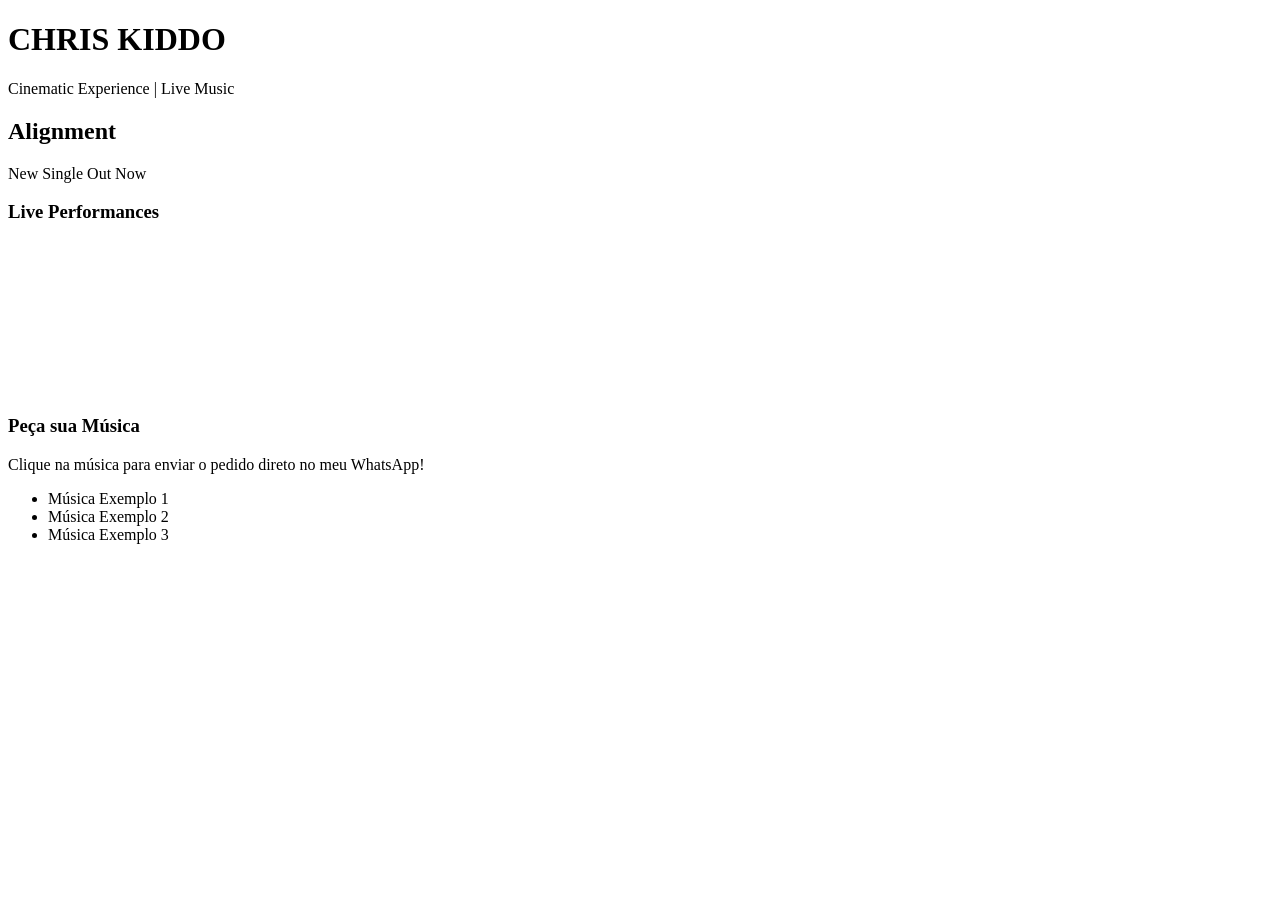
==== index.html @ dc778e23 "index.html A estrutura (o esqueleto)." ====
<!DOCTYPE html>
<html lang="pt-br">
<head>
    <meta charset="UTF-8">
    <meta name="viewport" content="width=device-width, initial-scale=1.0">
    <title>Chris Kiddo | Ale Chris</title>
    <link rel="stylesheet" href="style.css">
</head>
<body>

    <header>
        <h1 class="logo">CHRIS KIDDO</h1>
        <p class="subtitle">Cinematic Experience | Live Music</p>
    </header>

    <section class="banner">
        <div class="banner-content">
            <h2>Alignment</h2>
            <p>New Single Out Now</p>
        </div>
    </section>

    <section class="videos">
        <h3>Live Performances</h3>
        <div class="video-grid">
            <iframe src="https://www.youtube.com/embed/SEU_VIDEO_ID" frameborder="0" allowfullscreen></iframe>
        </div>
    </section>

    <section class="setlist">
        <h3>Peça sua Música</h3>
        <p>Clique na música para enviar o pedido direto no meu WhatsApp!</p>
        <ul id="music-list">
            <li onclick="pedirMusica('Música Exemplo 1')">Música Exemplo 1</li>
            <li onclick="pedirMusica('Música Exemplo 2')">Música Exemplo 2</li>
            <li onclick="pedirMusica('Música Exemplo 3')">Música Exemplo 3</li>
        </ul>
    </section>

    <script src="script.js"></script>
</body>
</html>
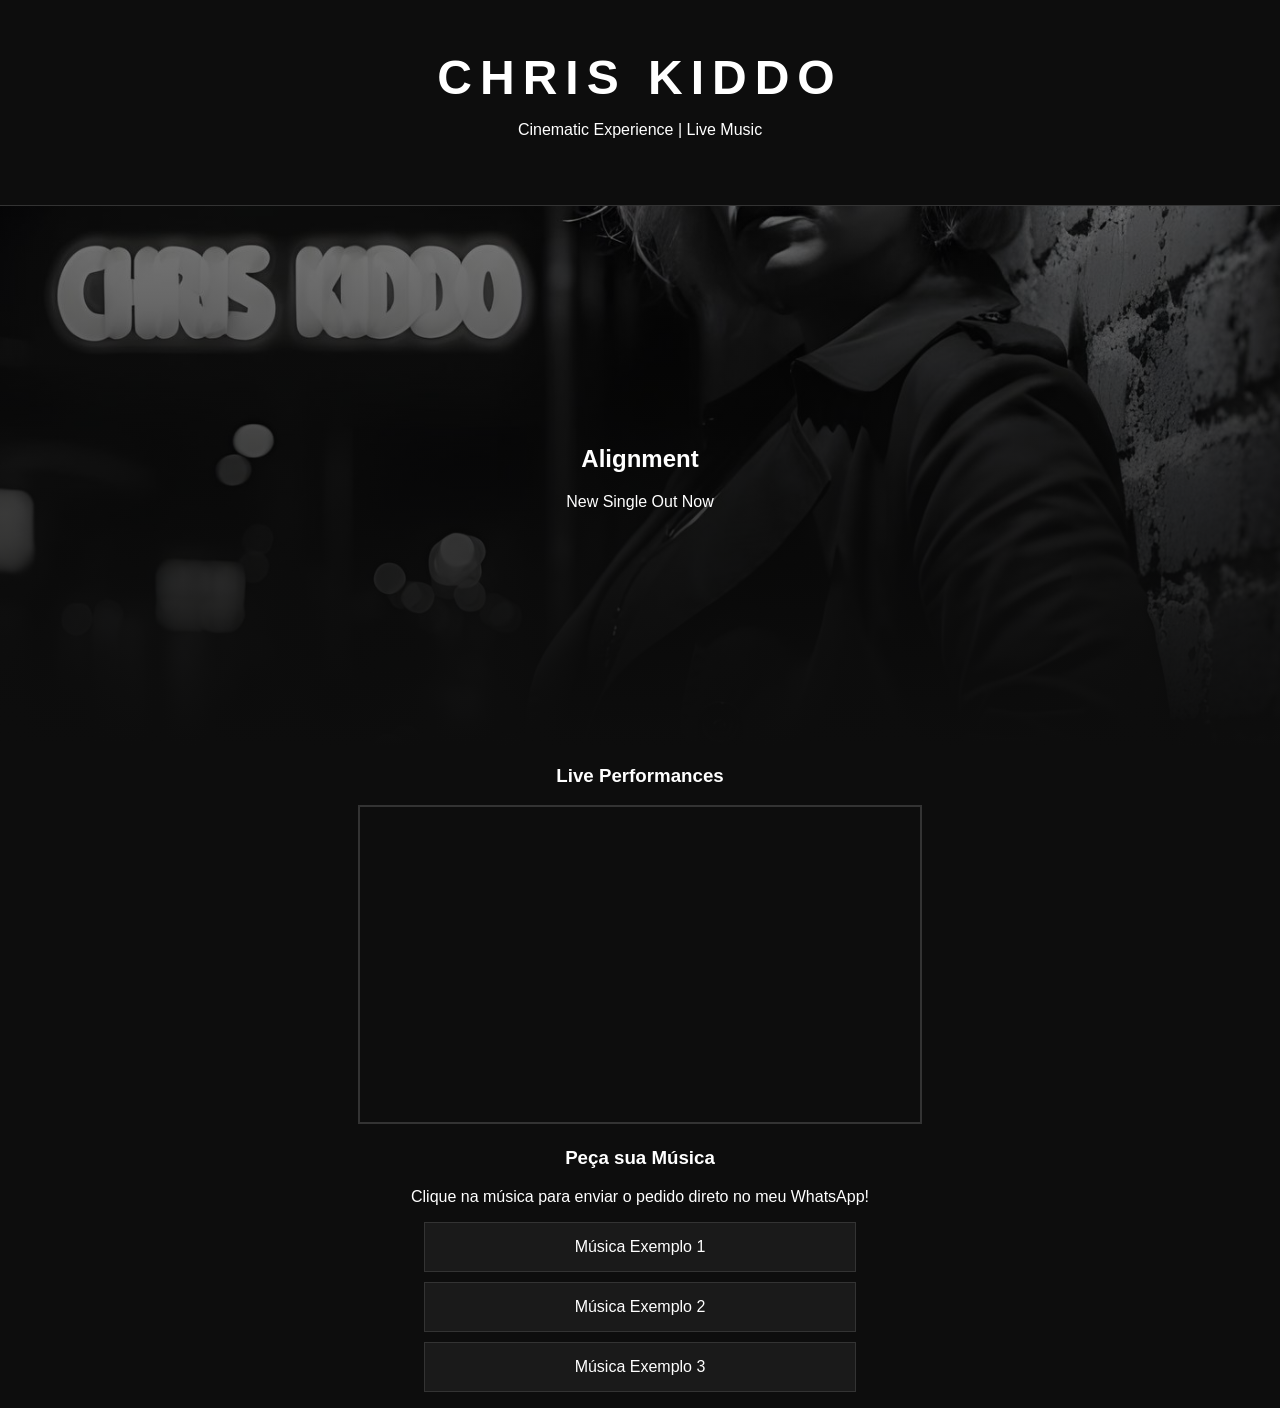
==== commit 1a8c6976: "index.html" ====
--- a/index.html
+++ b/index.html
@@ -23,7 +23,7 @@
     <section class="videos">
         <h3>Live Performances</h3>
         <div class="video-grid">
-            <iframe src="https://www.youtube.com/embed/SEU_VIDEO_ID" frameborder="0" allowfullscreen></iframe>
+            <iframe src="https://www.youtube.com/watch?v=7M-Xh-UnajE" frameborder="0" allowfullscreen></iframe>
         </div>
     </section>
 
--- a/style.css
+++ b/style.css
@@ -0,0 +1,57 @@
+body {
+    background-color: #0d0d0d; /* Preto profundo */
+    color: #ffffff;
+    font-family: 'Segoe UI', Roboto, sans-serif;
+    margin: 0;
+    text-align: center;
+}
+
+header {
+    padding: 50px 20px;
+    border-bottom: 1px solid #333;
+}
+
+.logo {
+    letter-spacing: 8px;
+    font-size: 3rem;
+    margin: 0;
+}
+
+.banner {
+    height: 60vh;
+    background: linear-gradient(rgba(0,0,0,0.5), #0d0d0d), url('sua-foto-alignment.jpg');
+    background-size: cover;
+    background-position: center;
+    display: flex;
+    align-items: center;
+    justify-content: center;
+}
+
+.video-grid iframe {
+    width: 90%;
+    max-width: 560px;
+    height: 315px;
+    border: 2px solid #333;
+}
+
+.setlist ul {
+    list-style: none;
+    padding: 0;
+}
+
+.setlist li {
+    background: #1a1a1a;
+    margin: 10px auto;
+    padding: 15px;
+    width: 80%;
+    max-width: 400px;
+    cursor: pointer;
+    transition: 0.3s;
+    border: 1px solid #333;
+}
+
+.setlist li:hover {
+    background: #ffffff;
+    color: #000000;
+    transform: scale(1.05);
+}
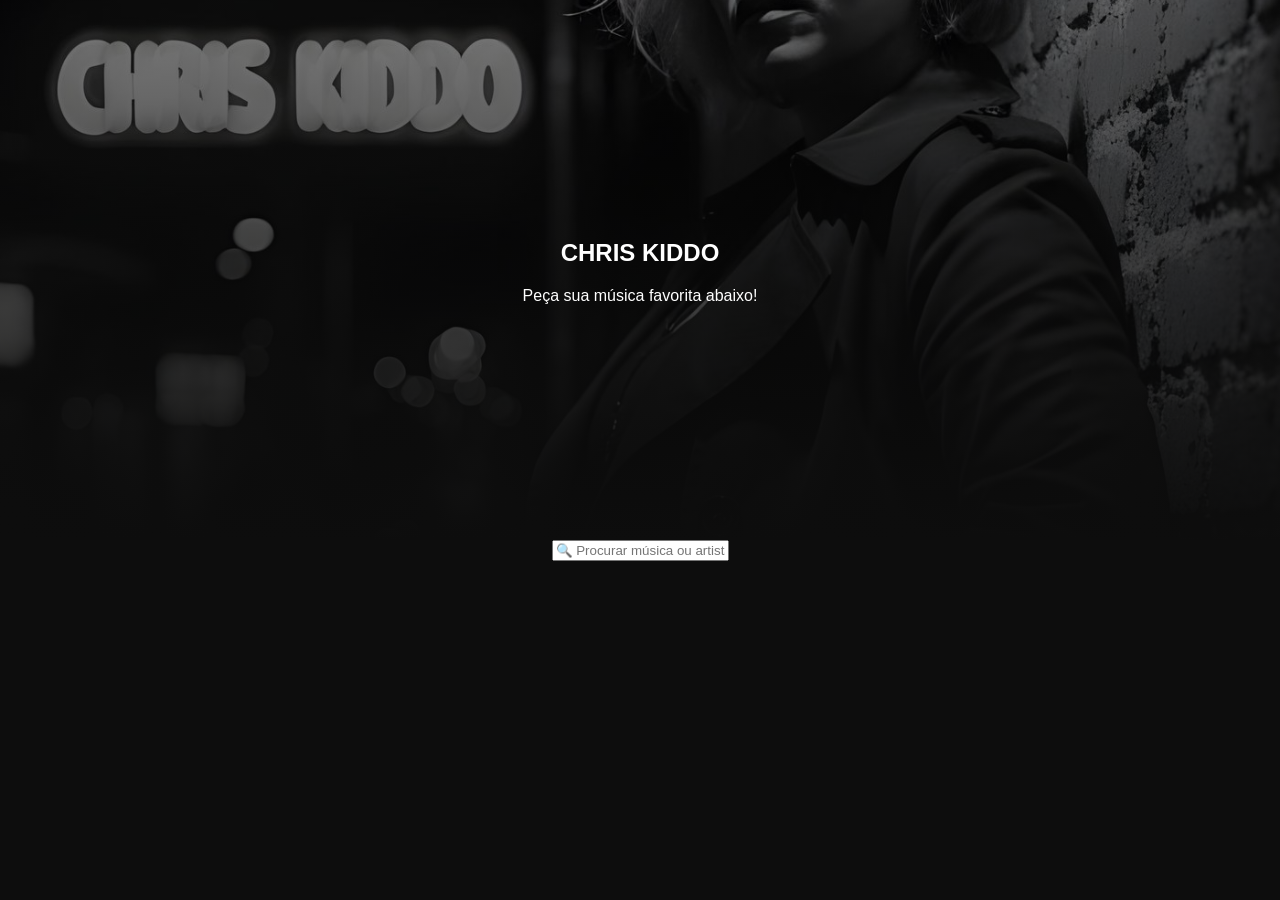
==== commit 49e1ba8f: "index.html" ====
--- a/index.html
+++ b/index.html
@@ -3,38 +3,23 @@
 <head>
     <meta charset="UTF-8">
     <meta name="viewport" content="width=device-width, initial-scale=1.0">
-    <title>Chris Kiddo | Ale Chris</title>
+    <title>Chris Kiddo | Setlist Interativo</title>
     <link rel="stylesheet" href="style.css">
 </head>
 <body>
 
-    <header>
-        <h1 class="logo">CHRIS KIDDO</h1>
-        <p class="subtitle">Cinematic Experience | Live Music</p>
-    </header>
-
     <section class="banner">
         <div class="banner-content">
-            <h2>Alignment</h2>
-            <p>New Single Out Now</p>
+            <h1>CHRIS KIDDO</h1>
+            <p>Peça sua música favorita abaixo!</p>
         </div>
     </section>
 
-    <section class="videos">
-        <h3>Live Performances</h3>
-        <div class="video-grid">
-            <iframe src="https://www.youtube.com/watch?v=7M-Xh-UnajE" frameborder="0" allowfullscreen></iframe>
-        </div>
-    </section>
-
-    <section class="setlist">
-        <h3>Peça sua Música</h3>
-        <p>Clique na música para enviar o pedido direto no meu WhatsApp!</p>
+    <section class="setlist-container">
+        <input type="text" id="busca" placeholder="🔍 Procurar música ou artista..." onkeyup="filtrarMusicas()">
+        
         <ul id="music-list">
-            <li onclick="pedirMusica('Música Exemplo 1')">Música Exemplo 1</li>
-            <li onclick="pedirMusica('Música Exemplo 2')">Música Exemplo 2</li>
-            <li onclick="pedirMusica('Música Exemplo 3')">Música Exemplo 3</li>
-        </ul>
+            </ul>
     </section>
 
     <script src="script.js"></script>
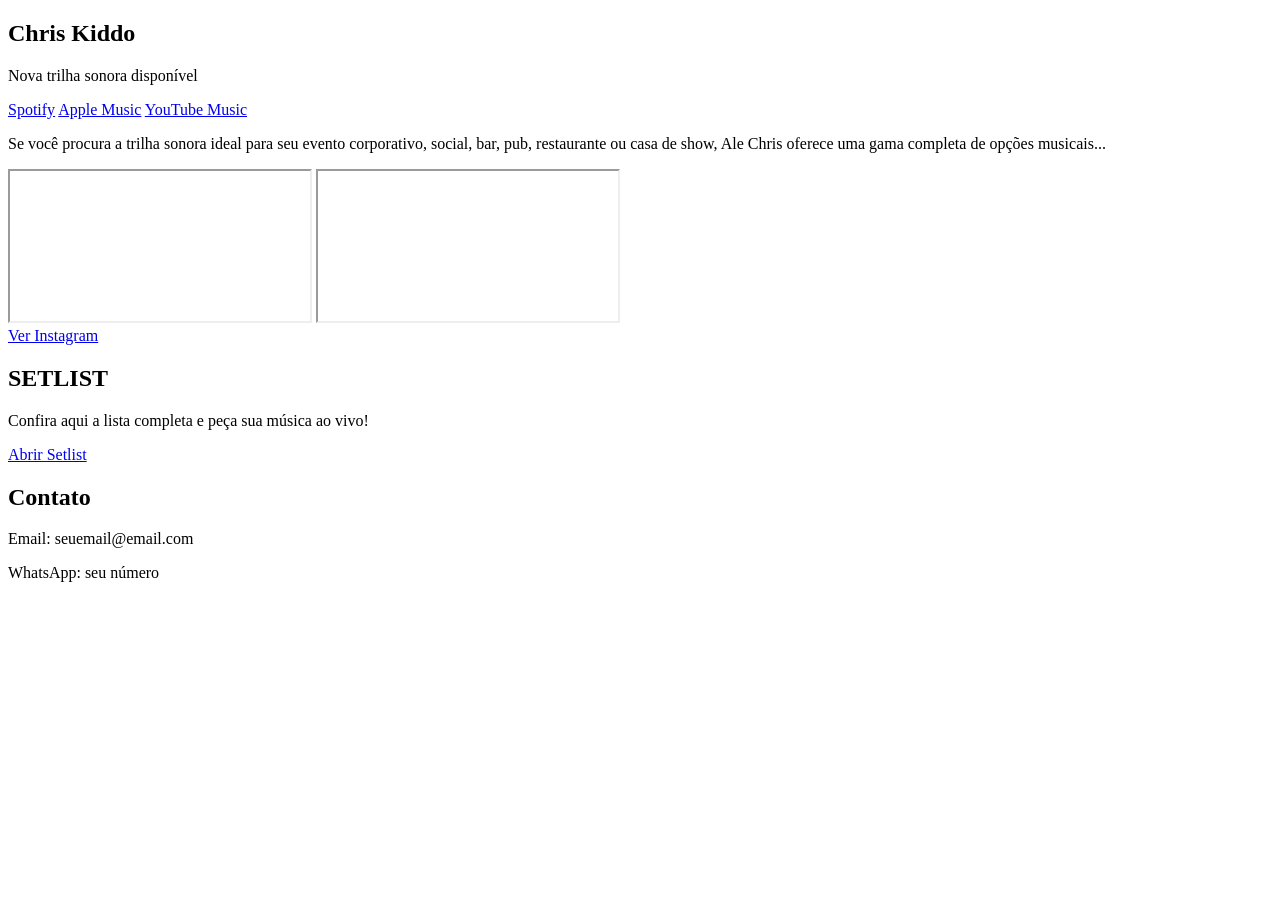
==== commit 5e76d5d4: "index.html" ====
--- a/index.html
+++ b/index.html
@@ -1,27 +1,64 @@
 <!DOCTYPE html>
-<html lang="pt-br">
+<html lang="pt-BR">
 <head>
-    <meta charset="UTF-8">
-    <meta name="viewport" content="width=device-width, initial-scale=1.0">
-    <title>Chris Kiddo | Setlist Interativo</title>
-    <link rel="stylesheet" href="style.css">
+  <meta charset="UTF-8">
+  <title>Chris Kiddo</title>
+  <link rel="stylesheet" href="style.css">
 </head>
+
 <body>
 
-    <section class="banner">
-        <div class="banner-content">
-            <h1>CHRIS KIDDO</h1>
-            <p>Peça sua música favorita abaixo!</p>
-        </div>
-    </section>
+  <!-- FUNDO -->
+  <div class="background"></div>
 
-    <section class="setlist-container">
-        <input type="text" id="busca" placeholder="🔍 Procurar música ou artista..." onkeyup="filtrarMusicas()">
-        
-        <ul id="music-list">
-            </ul>
-    </section>
+  <!-- HERO -->
+  <section class="hero">
+    <h1>Chris Kiddo</h1>
+    <p>Nova trilha sonora disponível</p>
 
-    <script src="script.js"></script>
+    <div class="music-links">
+      <a href="#" target="_blank">Spotify</a>
+      <a href="#" target="_blank">Apple Music</a>
+      <a href="#" target="_blank">YouTube Music</a>
+    </div>
+  </section>
+
+  <!-- TEXTO -->
+  <section class="about">
+    <p>
+      Se você procura a trilha sonora ideal para seu evento corporativo, social, bar, pub, restaurante ou casa de show, Ale Chris oferece uma gama completa de opções musicais...
+    </p>
+  </section>
+
+  <!-- VIDEOS -->
+  <section class="videos">
+    <iframe src="https://www.youtube.com/embed/7M-Xh-UnajE"></iframe>
+    <iframe src="https://www.youtube.com/embed/-Kwt4VZC1aE"></iframe>
+  </section>
+
+  <!-- INSTAGRAM -->
+  <section class="instagram">
+    <a href="https://www.instagram.com/chriskiddomusic" target="_blank">
+      Ver Instagram
+    </a>
+  </section>
+
+  <!-- SETLIST -->
+  <section class="setlist">
+    <h2>SETLIST</h2>
+    <p>
+      Confira aqui a lista completa e peça sua música ao vivo!
+    </p>
+
+    <a href="setlist.html" class="btn">Abrir Setlist</a>
+  </section>
+
+  <!-- CONTATO -->
+  <section class="contact">
+    <h2>Contato</h2>
+    <p>Email: seuemail@email.com</p>
+    <p>WhatsApp: seu número</p>
+  </section>
+
 </body>
 </html>
--- a/style.css
+++ b/style.css
@@ -1,57 +1,194 @@
-body {
-    background-color: #0d0d0d; /* Preto profundo */
-    color: #ffffff;
-    font-family: 'Segoe UI', Roboto, sans-serif;
-    margin: 0;
-    text-align: center;
+const minhasMusicas = [
+    "3 Doors Down - Here Without you", "4 Non Blondies - SpaceMan", "4 Non Blondies - What's Up",
+    "10.000 Maniacs - Because The Night", "10.000 Maniacs - More Than This",
+    "A Day To Remember - If It Means a Lot To You", "A Great Big World - Say Something",
+    "A-Ha - Craying In The Rain", "A-Ha - Take On Me", "ABBA - Dancing Queen",
+    "AC/DC - Highway To Hell", "Adam Lambert - Ghost Town", "Adele - If It Hadn't Been For Love",
+    "Adele - Rolling In The Deep", "Adele - Set Fire To The Rain", "Adele - Someone Like You",
+    "Adele - Send My Love", "Aerosmith - Cryin'", "Aerosmith - Full Circle", "Aerosmith - Pink",
+    "Al Green - Let's Stay Together", "Alanis Morissette - Crazy", "Alanis Morissette - Everything",
+    "Alanis Morissette - Hand In My Pocket", "Alanis Morissette - Hands Clean",
+    "Alanis Morissette - Head Over Feet", "Alanis Morissette - Ironic",
+    "Alanis Morissette - No Pressure Over Cappuccino", "Alanis Morissette - Thank You",
+    "Alanis Morissette - That I Would Be Good", "Alanis Morissette - Through You",
+    "Alanis Morissette - Uninvited", "Alanis Morissette - You Learn", "Alanis Morissette - You Oughta Know",
+    "Alicia Keys - Fallin", "Alicia Keys - No One", "Alok - Hear Me Now", "Amy MacDonald - This Is The Life",
+    "Amy winehouse - Back to black", "Amy Winehouse - Cherry", "Amy Winehouse - Rehab",
+    "Amy Winehouse - Valerie", "Amy Winehouse - You Know I'm No Good", 
+    "Amy Winehouse - Will You Still Love Me Tomorrow", "Anna Nalick - Breathe (2Am)",
+    "Aretha Franklin - Respect!", "Audioslave - Doesn't Remind me", "Audioslave - Like A Stone",
+    "Avicii - The Night", "Avril Lavigne - I With You", "Avril Lavigne - My Happy Ending",
+    "Avril Lavigne - Nobody's Fool", "Avril Lavigne - Nobody's Home", "Avril Lavigne - Things I'll Never Say",
+    "Bangles - Eternal Flame", "Bastille - Pompeii", "Beatles - Help!", "Beatles - All my Loving",
+    "Beatles - Eleanor Rigby", "Beatles - Hard Days Night", "Beatles - Hey Jude",
+    "Beatles - I’ve Just Seen A Face", "Beatles - In My Life", "Beatles - Let It be",
+    "Beatles - Love Me Do", "Beatles - Oh Darling!", "Beatles - Stand By Me",
+    "Beatles - Yellow Submarine", "Beatles - You've got to hide your love away",
+    "Beatles - Across The Universe", "Beatles - All You Need Is Love", "Beatles - While My Guitar Gently Weeps",
+    "Beatles - With A Little Help From My Friends", "Beatles - Yesterday", "Beirut - Scenic World",
+    "Beirute - Elephant Gun", "Beyoncé - Halo", "Bill Medley and Jennifer Warnes - The Time Of My Life",
+    "Blink 182 - I Miss You", "Blink 182 - All The Small Things", "Blondie - Maria",
+    "Blondie - The Tide Is High", "Blondie - One Way Or Another", "Blue Swede - Hooked On A Feeling",
+    "Bob Dylan - Knockin' on heavens door", "Bob Dylan - Blowin' in the wind", "Bob Marley - One Love",
+    "Bob Marley - Redemption Song", "Bob Marley - Three Little Birds",
+    "Bob Sinclair/Ian Van Dahl/Gigi D'Agostino - Love Genaration/Movin'on/I'll Fly with you",
+    "Bobby McFerrin - Don't Worry, Be Happy", "Bon Jovi - I'll Be There 4u", "Bon Jovi - It's My Life",
+    "Bon Jovi - Janie, Don't You Take Your Love To Town", "Bon Jovi - Misunderstood",
+    "Britney Spears - Toxic", "Bruno Mars - Just The Way You Are", "Bruno Mars - Marry You",
+    "Bruno Mars - Talking To The Moon", "Bryan Adams - Everything I do",
+    "Bryan Adams - I Will Be Right Here Waiting", "Carli Simon - Coming Around Again",
+    "Celine Dion - Because You Loved Me", "Cher - Believe", "Christina Aguilera - Beautiful",
+    "Cindy Lauper - I Drove All Night", "Cindy Lauper - Time After time", "Cindy Lauper - True Colors",
+    "Coldplay - Clocks", "Coldplay - Fix You", "Coldplay - Hardest part", "Coldplay - In my place",
+    "Coldplay - Speed of sound", "Coldplay - The Scientist", "Coldplay - Viva La Vida",
+    "Coldplay - Yellow", "Coldplay - Magic", "Counting Crows - Accidentally In Love",
+    "Creed - Don't Stop Dancing", "Creed - My Sacrifice", "Creed - One Last Breath", "Creed - Higher",
+    "Creedence Clearwater Revival - Have You Ever Seen The Rain", "Croncret Blond - Joey",
+    "Daft Punk- Get Luck", "David Guetta - Titanium", "Deborah Blando - Innocence",
+    "Depeche mode - Enjoy The Silence", "Des' ree - Life", "Des' ree - You Gotta Be",
+    "Dido - Here With Me", "Dido - Hunter", "Dido - Life For Rent", "Dido - White Flag", "Dido - Thank You",
+    "Divinyls - I Touch Myself", "Dua Lipa - Break My Heart", "Dua Lipa - Levitating", "Dua Lipa - New Rules",
+    "Eagle Eyed Cherry - Falling In Love Again", "Eagle eyed cherry - Save Tonight",
+    "Eagles - Hotel California", "Ed Sheeran - Sing", "Ed Sheeran - Give Me Love", "Ed Sheeran - Perfect!",
+    "Ed Sheeran - Photograph", "Eddie Vedder - Rise", "Eddie Vedder - Society", "Eisley - Telescope Eyes",
+    "Elvis Costello - She", "Elvis Presley - Suspicious Minds", "Elvis Presley - Can't Help Falling In Love",
+    "Elvis Presley - It's Now Or Never", "Elvis Presley - Love Me Tender", "Erasure - A Little Respect",
+    "Erasure - Blue Savannah", "Erasure - Oh Lamour", "Eros & Tina Tuner - Cosa Della Vita",
+    "Eurythmics - Miracle of love", "Eurythmics - Sweet Dreams",
+    "Eurythmics - There Must Be An Angel Playng With My Heart", "Eurythmics - When Tomorrow Comes",
+    "Evanescence - Going Under", "Extreme - More Than Words", "Faith no more - Easy", "Fastball - The Way",
+    "Foo Fighters - Times Like These", "Foo Fighters - Learn To Fly", "Foo Fighters - My Hero",
+    "Foo Figthers - Best Of You", "Foster the People - Pumped Up Kicks", "Frank Sinatra - Fly Me To The Moon",
+    "Franz Ferdinand - Do You Want To", "Franz Ferdinand - Take me out", "Frente - Bizarre Love Triangle",
+    "FUN feat Janelle Monáe - We are Young", "Garbage - Only Happy When It Rains", "George Ezra - Budapest",
+    "George Michael - Heal The Pain", "Gloria Estefan - Reach", "Gnarls Barkley - Crazy", "Gogo Doolls - Iris",
+    "Green Day - When I Come Around", "Green Day - Basket Case", "Guns and Roses - Sweet Child O'mine",
+    "Guns and roses - Used To Love Her", "Hanson - Save Me", "Harry Stlyes - Sign Of The Times",
+    "Harry Styles - As It Was", "Harry Styles - Watermelon Sugar", "Hilsong United - Oceans",
+    "Hoobastank - The Reason", "Hoodo Gurus - Night Must Fall", "Icona Pop - I Love It", "Iggy Pop - Candy",
+    "Imagine Dragons - Demons", "Imagine Dragons- Monster", "Imagine Dragons - Radioactive",
+    "Imagine Dragons - Thunder", "Imagine Dragons - It's Time", "Incubus - Drive", "Incubus - I Miss You",
+    "Incubus - Talk Show On Mute", "Information Society - Repetition",
+    "Isreal Kamakawiwoole - Somewhere Over The Rainbow", "James Bay - Hold Back the River",
+    "James Blunt - High", "Janis Joplin - Mercedes Benz", "Janis Joplin - Piece Of My Heart",
+    "Jason Mraz - 93 Million Miles", "Jeff Buckley- Hallelujah", "Jessie J - Price Tag",
+    "Jet - Look What You've Done", "Jet - Are You Gonna Be My Girl", "Jewel - Hands",
+    "Jimmy Cliff - I Can See Cleary Now", "Joan Osbourn - One of us", "John Legend - All Of Me",
+    "John Lennon - Imagine", "Johnny Cash - You are my Sunshine", "Johnny Cash - Hurt",
+    "Johnny Cash - Ring Of fire", "Joseph Vincent - Can't Take My Eyes Of You", "Joss Stone - Right To Be Wrong",
+    "Justin Timberlake - Say Something", "Kansas - Dust In The Wind", "Kate Nash - Foundations",
+    "Kate Perry - Roar", "Katy Perry - Firework", "Katy Perry - Hot and Cold", "Katy Perry - The One That Got Away",
+    "Keane - Somewhere Only We Know", "Keane - Crystal Ball", "Kelly Clarkson - Breakaway",
+    "Kings of Leon - Use Somebody", "Kings of Leon - Molly's Chambers", "Kings of Leon - Sex On Fire",
+    "Kiss - We Are One", "Kodaline - All I Want", "Kodaline - Latch", "KT Tunstall - Other Side Of The World",
+    "Lady Gaga - Alejandro", "Lady Gaga - Bad romance", "Lady gaga - Born this way",
+    "Lady Gaga - I‘ll Always Remeber Us This Way", "Lady Gaga - Paparazzi", "Lady Gaga - Your Song (Elton John)",
+    "Lady Gaga - Million Reasons", "Lady Gaga/Bradley Cooper - Shallow", "Lana Del Rey - Summertime Sadness",
+    "Lana Del Rey - Video Game", "Lauryn Hill - Turn your lights down low", "Led Zeppelin - D'yer Maker",
+    "Leona Lewis - Bleeding Love", "Lewis Capaldi - Someone You Loved", "Lily Allen - Smile",
+    "Limp Bizkit - Behind Blue Eyes", "Linkin Park - Numb", "Live - Operation Spirit",
+    "Live - Pain lies on the riverside", "Live - Selling The Drama", "Live - When dolphins cry",
+    "Lord - Royals", "Louis Armstrong -What a Wonderfull World", "Madonna - American Life",
+    "Madonna - American pie", "Madonna - Bad Girl", "Madonna - Borderline", "Madonna - Cherish",
+    "Madonna - Crazy For you", "Madonna - Dress you Up", "Madonna - Express Yourself", "Madonna - Frozen",
+    "Madonna - Ghosttown", "Madonna - Gone", "Madonna - Holiday", "Madonna - Hung Up", "Madonna - Into The Groove",
+    "Madonna - Joan Of Arc", "Madonna - La Isla Bonita", "Madonna - Like A Prayer", "Madonna - Live To Tell",
+    "Madonna - Love Profusion", "Madonna - Lucky Star", "Madonna - Masterpiece", "Madonna - Material Girl",
+    "Madonna - Miles Away", "Madonna - Nothing Fails", "Madonna - Oh Father!", "Madonna - Open Your Heart",
+    "Madonna - Papa Don't Preach", "Madonna - Rain", "Madonna – Ray Of light", "Madonna - Secret",
+    "Madonna - Sorry", "Madonna - The power Of Good-Bye", "Madonna - True Blue", "Madonna - Vogue",
+    "Madonna - Who's that girl", "Madonna - You'll See", "Madonna/Michael Jackson - Like a Virgin/Billie Jean",
+    "Magic - Rude", "Maná - Vivir Sin Aire", "Mapei - Don't Wait", "Maroon 5 - Daylight", "Maroon 5 - Memories",
+    "Maroon 5 - She Will be loved", "Maroon 5 - Sugar", "Maroon 5 - Moves like Jagger", "Matchbox 20 - Unwell",
+    "Matt Simons - Catch And Release", "Men at work - Overkill", "Meredith Brooks - Bitch",
+    "Metalica - Whiskey In The Jar", "Metallica - Nothing Else Matters", "Michael Jackson - Heal The World",
+    "Michael Jackson - Black Or White", "Midnight Oil - Whoah", "Mika - Relax, Take It Easy",
+    "Mike and the Mechanics - Over My Shoulder", "Miley Cyrus - Flowers", "Miley Cyrus - We Can Stop",
+    "Miley Cyrus - Jolene (Dolly Parton)", "Miley Cyrus - Nothing Breaks Like a Heart", "Moby - The Perfect Life",
+    "Moby - Why Does My Heart Feel So Bad", "Morcheeba - Rome Wasn't Built In A Day", "Mumford Sons - Little Lion Man",
+    "Muse - Starlight", "Muse - Time Is Running Out", "Muse - Uprising", "Natalie Imbruglia - Torn",
+    "Natalie Imbruglia - Wishing I Was there", "Neil Young - Rockin in the free word", "Nelly Furtado - I'm Like a Bird",
+    "New Order - Regret", "Nickelback - Far Away", "Nickelback - Lullaby", "Nickelback - Never Gonna Be Alone",
+    "Oasis - All Around The World", "Oasis - Don't Go Away", "Oasis - Don't Look Back In Anger",
+    "Oasis - Go Let It Out", "Oasis - Stand By Me", "Oasis - Stop Crying Your Heart Out", "Oasis - Sunday Morning Call",
+    "Oasis - Wonderwall", "Oasis - Champagne Supernova", "Oasis - SongBird", "One Republic - Apologize",
+    "One Republic - Counting Stars", "Paramore - The Only Exception", "Passenger - Let Her Go",
+    "Pear Jam - Yellow Ledbetter", "Pearl Jam - Black", "Pearl Jam - Last Kiss", "Pearl Jam - Soldier Of Love",
+    "Phill Collins - You'll Be In My Heart", "Phoebe Buffey - Smelly Cat", "Pink - Don't Let Me Get Me",
+    "Pink - Fuckin' Perfect", "Pink - Glitter In The Air", "Pink - Try", "Pink - What About Us",
+    "Pink - Whataya Want From Me(Adam Lambert)", "Pink - Who Knew", "Pink Floyd - Wish You Were Here",
+    "Placebo - Every Me And Every You", "Queen - Crazy Little Thing Called Love", "Queen - Don't Stop Me Now",
+    "Queen - I Want It All", "Queen - I Want To Break Free", "Queen - Kind of Magic", "Queen - Love of my life",
+    "Queen - The Show Must Go On", "R.E.M - Everybody Hurts", "R.E.M - Losing My Religion",
+    "R.E.M - Man on the Moon", "R.E.M - The One I Love", "Radiohead - Creep", "Radiohead - Fake Plastics Trees",
+    "Radiohead - High And Dry", "Radiohead - There There", "Red Hot Chilli Peppers - Otherside",
+    "Red Hot Chilli Peppers - The Zephyr Song", "Red Hot Chilli Peppers - Under The Bridge",
+    "Regina Spektor - Fidelity", "Regina Spektor - You've got time", "Rick Astley - Hold Me In Your Arms",
+    "Rihanna - Diamonds", "Rihanna - Love on the Brain", "Rihanna - Love The Way you lie (Part 2)",
+    "Rihanna - Stay", "Rihanna - Umbrella", "Rihanna - We Found Love", "Rihanna - Where Have You Been",
+    "Robbie Williams - Angels", "Robbie Williams - Sexed Up", "Rolling Stones - Sympathy For The Devil",
+    "Rolling Stones - I'm Free", "Rolling Stones - You Can't Always Get What You Want",
+    "Roxette - Crash! Boom! Bang!", "Roxette - Fading like a Flower", "Roxette - How Do You Do",
+    "Roxette - Listen To Your Heart", "Roxette - Spending My Time", "Roxette - The Look", "Roy Orbison - You Got it",
+    "Rush - Tom Sawyer", "Santa Esmeralda - Don't Let Me Be Misunderstood", "Savage Garden - Trully Madly Deeply",
+    "Semisonic - Closing Time", "Semisonic - Secret Smile", "Shakira - Antologia", "Shakira - Ciega SordoMuda",
+    "Shakira - Estoy Aqui", "Shakira - Waka Waka", "Shakira - Pies Descalzos Sueos Blancos",
+    "Shakira - Underneath Your Clothes", "Shania Twain - You're Still The One", "Sheryl Crow - If It Makes You Happy",
+    "Sia - Unstoppable", "Sia - Bird Set Free", "Sia - Chandelier", "Sia - Elastic Heart", "Sia - ThunderClouds",
+    "Silverchair - Ana's Song", "Silverchair - Miss You Love", "Simple Minds - Don't You (Forget About Me)",
+    "Simple Plan - Welcome To My Life", "Sinead O'Connor - Nothing Compares", "Sixpence None The Richer - Don't Dream It's Over",
+    "Sixpence None The Richer - Kiss Me", "Smashing Pumpkins - Disarm", "Snow Patrol - Chasing Cars",
+    "Snow Patrol - Open your eyes", "Sonique - Sky", "Spice Girls - Mama", "Spice Girls - Say You'll Be There",
+    "Spice Girls - Viva Forever", "Spy vs Spy - Clarity Of Mind", "Steppenwolf - Born To Be Wild",
+    "Stereophonics - Maybe Tomorrow", "Stone Sour - Through Glass", "Stone Temple Pilots - Plush",
+    "Sublime - Santeria", "Survivor - Eye of the tiger", "Suzanne Vega - Luka", "System Of A Down - Lonely Day",
+    "System Of A Down - Toxicity", "Take That - Back For Good", "Talking Heads - Psycho Killer",
+    "Tangerine Kitty - Dumb Ways To Die", "Tears For Fears - Women in Chains", "The Calling - Wherever you will go",
+    "The Cardigans - Lovefool", "The Cardigans - My Favourite Game", "The Cinematic Orchestra - To Built A Home",
+    "The Corrs - Breathless", "The Corrs - Dreams", "The Corrs - Only when I sleep", "The Cranberries - Analyse",
+    "The Cranberries - Animal Instinct", "The Cranberries - Dreaming my dreams", "The Cranberries - Dreams",
+    "The Cranberries - Empty", "The Cranberries - Free to decide", "The Cranberries - Just my imagination",
+    "The Cranberries - Linger", "The Cranberries - Ode to my family", "The Cranberries - Stars",
+    "The Cranberries - Twenty One", "The Cranberries - Zombie", "The Cure - Friday im in love",
+    "The Doors - Roadhouse blues", "The Fugees - Killing me softly", "The Killers - All These Things That I've Done",
+    "The Killers - Human", "The killers - Mr Brightside", "The Killers - Somebody Told Me", "The Kooks - Young Folks",
+    "The Luminners - Ho Hey", "The Moldy Peaches - Anyone Else But You", "The National - I Need My Girl",
+    "The Pretenders - Back On The Chain Gang", "The Pretenders - Don't Get Me Wrong", "The Pretenders - I'll Stand by you",
+    "The Strokes - Last Night", "The Strokes - You Only Live Once", "The Verve - Lucky Man", "The Wanted - Glad you Came",
+    "Tina Tuner - Proud Mary", "Tom Petty - Free Falling", "Tori Amos - Crucify", "Tove Lo - Habits",
+    "Tracy Chapman - Baby Can I Hold You", "U2 - All I Want Is You", "U2 - Angel Of Harlem",
+    "U2 - Electrical Storm", "U2 - Everlasting Love", "U2 - One", "U2 - Sometimes You Can't Make It On Your Own",
+    "U2 - Stay", "U2 - The Hands That Built America", "U2 - Where The Streets Have No Name",
+    "U2 - With Or Without You", "Vance Joy - Missing Piece", "Velvet Revolver - Fall To Pieces",
+    "William Fitzsimmons - Beautiful Girl", "Zaz - Je Veux"
+];
+
+function carregarSetlist(listaFiltrada) {
+    const listaElemento = document.getElementById('music-list');
+    listaElemento.innerHTML = ""; // Limpa a lista
+    
+    const listaParaExibir = listaFiltrada || minhasMusicas;
+
+    listaParaExibir.forEach(musica => {
+        const li = document.createElement('li');
+        li.textContent = musica;
+        li.onclick = () => pedirMusica(musica);
+        listaElemento.appendChild(li);
+    });
 }
 
-header {
-    padding: 50px 20px;
-    border-bottom: 1px solid #333;
+function filtrarMusicas() {
+    const termoBusca = document.getElementById('busca').value.toLowerCase();
+    const filtradas = minhasMusicas.filter(musica => 
+        musica.toLowerCase().includes(termoBusca)
+    );
+    carregarSetlist(filtradas);
 }
 
-.logo {
-    letter-spacing: 8px;
-    font-size: 3rem;
-    margin: 0;
+function pedirMusica(nomeMusica) {
+    const seuTelefone = "5511987779277"; 
+    const mensagem = encodeURIComponent(`Oi! Estou no seu show e gostaria de pedir: ${nomeMusica}`);
+    window.open(`https://wa.me/${seuTelefone}?text=${mensagem}`, '_blank');
 }
 
-.banner {
-    height: 60vh;
-    background: linear-gradient(rgba(0,0,0,0.5), #0d0d0d), url('sua-foto-alignment.jpg');
-    background-size: cover;
-    background-position: center;
-    display: flex;
-    align-items: center;
-    justify-content: center;
-}
-
-.video-grid iframe {
-    width: 90%;
-    max-width: 560px;
-    height: 315px;
-    border: 2px solid #333;
-}
-
-.setlist ul {
-    list-style: none;
-    padding: 0;
-}
-
-.setlist li {
-    background: #1a1a1a;
-    margin: 10px auto;
-    padding: 15px;
-    width: 80%;
-    max-width: 400px;
-    cursor: pointer;
-    transition: 0.3s;
-    border: 1px solid #333;
-}
-
-.setlist li:hover {
-    background: #ffffff;
-    color: #000000;
-    transform: scale(1.05);
-}
+carregarSetlist();
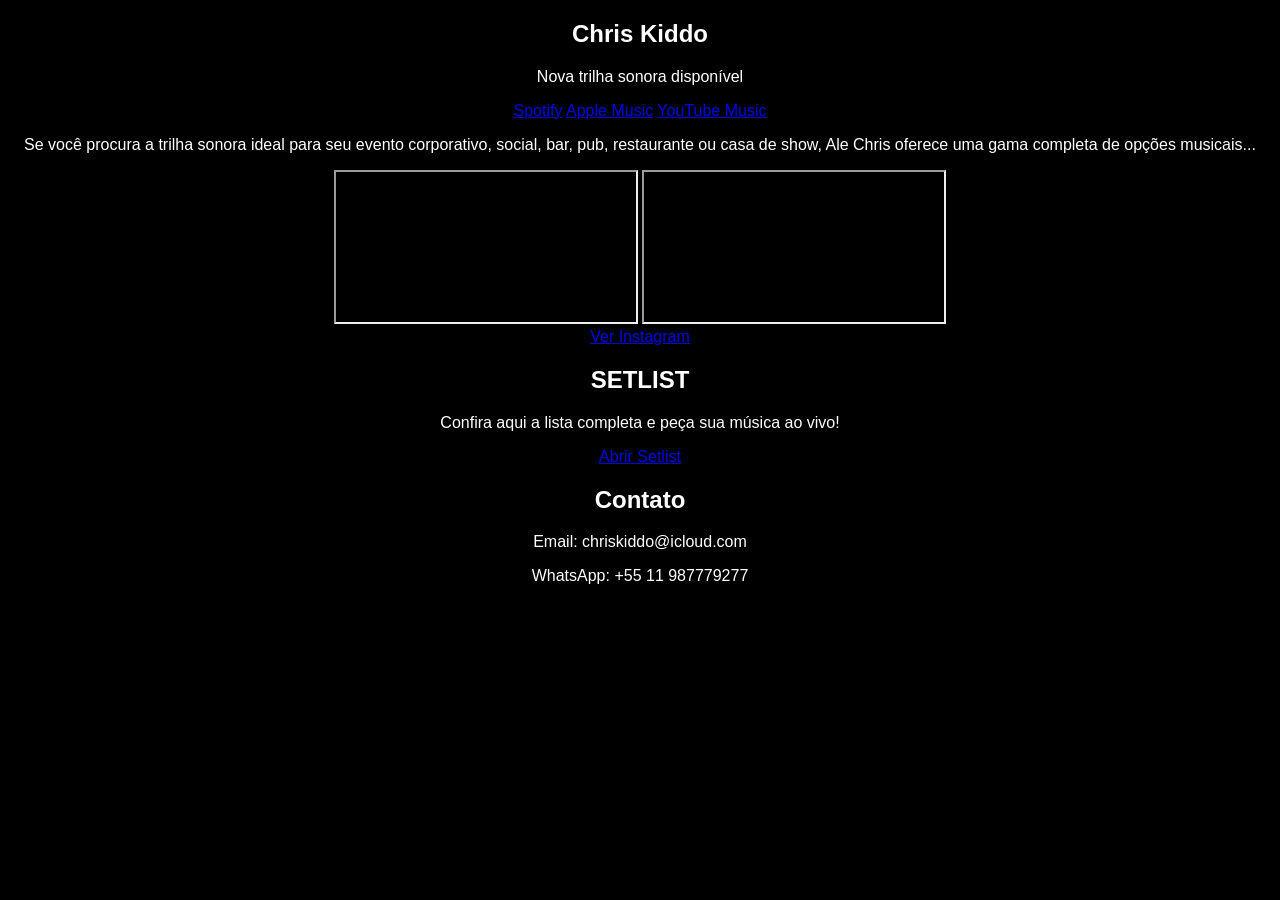
==== commit 12175815: "index.html" ====
--- a/index.html
+++ b/index.html
@@ -56,8 +56,8 @@
   <!-- CONTATO -->
   <section class="contact">
     <h2>Contato</h2>
-    <p>Email: seuemail@email.com</p>
-    <p>WhatsApp: seu número</p>
+    <p>Email: chriskiddo@icloud.com</p>
+    <p>WhatsApp: +55 11 987779277</p>
   </section>
 
 </body>
--- a/style.css
+++ b/style.css
@@ -1,194 +1,99 @@
-const minhasMusicas = [
-    "3 Doors Down - Here Without you", "4 Non Blondies - SpaceMan", "4 Non Blondies - What's Up",
-    "10.000 Maniacs - Because The Night", "10.000 Maniacs - More Than This",
-    "A Day To Remember - If It Means a Lot To You", "A Great Big World - Say Something",
-    "A-Ha - Craying In The Rain", "A-Ha - Take On Me", "ABBA - Dancing Queen",
-    "AC/DC - Highway To Hell", "Adam Lambert - Ghost Town", "Adele - If It Hadn't Been For Love",
-    "Adele - Rolling In The Deep", "Adele - Set Fire To The Rain", "Adele - Someone Like You",
-    "Adele - Send My Love", "Aerosmith - Cryin'", "Aerosmith - Full Circle", "Aerosmith - Pink",
-    "Al Green - Let's Stay Together", "Alanis Morissette - Crazy", "Alanis Morissette - Everything",
-    "Alanis Morissette - Hand In My Pocket", "Alanis Morissette - Hands Clean",
-    "Alanis Morissette - Head Over Feet", "Alanis Morissette - Ironic",
-    "Alanis Morissette - No Pressure Over Cappuccino", "Alanis Morissette - Thank You",
-    "Alanis Morissette - That I Would Be Good", "Alanis Morissette - Through You",
-    "Alanis Morissette - Uninvited", "Alanis Morissette - You Learn", "Alanis Morissette - You Oughta Know",
-    "Alicia Keys - Fallin", "Alicia Keys - No One", "Alok - Hear Me Now", "Amy MacDonald - This Is The Life",
-    "Amy winehouse - Back to black", "Amy Winehouse - Cherry", "Amy Winehouse - Rehab",
-    "Amy Winehouse - Valerie", "Amy Winehouse - You Know I'm No Good", 
-    "Amy Winehouse - Will You Still Love Me Tomorrow", "Anna Nalick - Breathe (2Am)",
-    "Aretha Franklin - Respect!", "Audioslave - Doesn't Remind me", "Audioslave - Like A Stone",
-    "Avicii - The Night", "Avril Lavigne - I With You", "Avril Lavigne - My Happy Ending",
-    "Avril Lavigne - Nobody's Fool", "Avril Lavigne - Nobody's Home", "Avril Lavigne - Things I'll Never Say",
-    "Bangles - Eternal Flame", "Bastille - Pompeii", "Beatles - Help!", "Beatles - All my Loving",
-    "Beatles - Eleanor Rigby", "Beatles - Hard Days Night", "Beatles - Hey Jude",
-    "Beatles - I’ve Just Seen A Face", "Beatles - In My Life", "Beatles - Let It be",
-    "Beatles - Love Me Do", "Beatles - Oh Darling!", "Beatles - Stand By Me",
-    "Beatles - Yellow Submarine", "Beatles - You've got to hide your love away",
-    "Beatles - Across The Universe", "Beatles - All You Need Is Love", "Beatles - While My Guitar Gently Weeps",
-    "Beatles - With A Little Help From My Friends", "Beatles - Yesterday", "Beirut - Scenic World",
-    "Beirute - Elephant Gun", "Beyoncé - Halo", "Bill Medley and Jennifer Warnes - The Time Of My Life",
-    "Blink 182 - I Miss You", "Blink 182 - All The Small Things", "Blondie - Maria",
-    "Blondie - The Tide Is High", "Blondie - One Way Or Another", "Blue Swede - Hooked On A Feeling",
-    "Bob Dylan - Knockin' on heavens door", "Bob Dylan - Blowin' in the wind", "Bob Marley - One Love",
-    "Bob Marley - Redemption Song", "Bob Marley - Three Little Birds",
-    "Bob Sinclair/Ian Van Dahl/Gigi D'Agostino - Love Genaration/Movin'on/I'll Fly with you",
-    "Bobby McFerrin - Don't Worry, Be Happy", "Bon Jovi - I'll Be There 4u", "Bon Jovi - It's My Life",
-    "Bon Jovi - Janie, Don't You Take Your Love To Town", "Bon Jovi - Misunderstood",
-    "Britney Spears - Toxic", "Bruno Mars - Just The Way You Are", "Bruno Mars - Marry You",
-    "Bruno Mars - Talking To The Moon", "Bryan Adams - Everything I do",
-    "Bryan Adams - I Will Be Right Here Waiting", "Carli Simon - Coming Around Again",
-    "Celine Dion - Because You Loved Me", "Cher - Believe", "Christina Aguilera - Beautiful",
-    "Cindy Lauper - I Drove All Night", "Cindy Lauper - Time After time", "Cindy Lauper - True Colors",
-    "Coldplay - Clocks", "Coldplay - Fix You", "Coldplay - Hardest part", "Coldplay - In my place",
-    "Coldplay - Speed of sound", "Coldplay - The Scientist", "Coldplay - Viva La Vida",
-    "Coldplay - Yellow", "Coldplay - Magic", "Counting Crows - Accidentally In Love",
-    "Creed - Don't Stop Dancing", "Creed - My Sacrifice", "Creed - One Last Breath", "Creed - Higher",
-    "Creedence Clearwater Revival - Have You Ever Seen The Rain", "Croncret Blond - Joey",
-    "Daft Punk- Get Luck", "David Guetta - Titanium", "Deborah Blando - Innocence",
-    "Depeche mode - Enjoy The Silence", "Des' ree - Life", "Des' ree - You Gotta Be",
-    "Dido - Here With Me", "Dido - Hunter", "Dido - Life For Rent", "Dido - White Flag", "Dido - Thank You",
-    "Divinyls - I Touch Myself", "Dua Lipa - Break My Heart", "Dua Lipa - Levitating", "Dua Lipa - New Rules",
-    "Eagle Eyed Cherry - Falling In Love Again", "Eagle eyed cherry - Save Tonight",
-    "Eagles - Hotel California", "Ed Sheeran - Sing", "Ed Sheeran - Give Me Love", "Ed Sheeran - Perfect!",
-    "Ed Sheeran - Photograph", "Eddie Vedder - Rise", "Eddie Vedder - Society", "Eisley - Telescope Eyes",
-    "Elvis Costello - She", "Elvis Presley - Suspicious Minds", "Elvis Presley - Can't Help Falling In Love",
-    "Elvis Presley - It's Now Or Never", "Elvis Presley - Love Me Tender", "Erasure - A Little Respect",
-    "Erasure - Blue Savannah", "Erasure - Oh Lamour", "Eros & Tina Tuner - Cosa Della Vita",
-    "Eurythmics - Miracle of love", "Eurythmics - Sweet Dreams",
-    "Eurythmics - There Must Be An Angel Playng With My Heart", "Eurythmics - When Tomorrow Comes",
-    "Evanescence - Going Under", "Extreme - More Than Words", "Faith no more - Easy", "Fastball - The Way",
-    "Foo Fighters - Times Like These", "Foo Fighters - Learn To Fly", "Foo Fighters - My Hero",
-    "Foo Figthers - Best Of You", "Foster the People - Pumped Up Kicks", "Frank Sinatra - Fly Me To The Moon",
-    "Franz Ferdinand - Do You Want To", "Franz Ferdinand - Take me out", "Frente - Bizarre Love Triangle",
-    "FUN feat Janelle Monáe - We are Young", "Garbage - Only Happy When It Rains", "George Ezra - Budapest",
-    "George Michael - Heal The Pain", "Gloria Estefan - Reach", "Gnarls Barkley - Crazy", "Gogo Doolls - Iris",
-    "Green Day - When I Come Around", "Green Day - Basket Case", "Guns and Roses - Sweet Child O'mine",
-    "Guns and roses - Used To Love Her", "Hanson - Save Me", "Harry Stlyes - Sign Of The Times",
-    "Harry Styles - As It Was", "Harry Styles - Watermelon Sugar", "Hilsong United - Oceans",
-    "Hoobastank - The Reason", "Hoodo Gurus - Night Must Fall", "Icona Pop - I Love It", "Iggy Pop - Candy",
-    "Imagine Dragons - Demons", "Imagine Dragons- Monster", "Imagine Dragons - Radioactive",
-    "Imagine Dragons - Thunder", "Imagine Dragons - It's Time", "Incubus - Drive", "Incubus - I Miss You",
-    "Incubus - Talk Show On Mute", "Information Society - Repetition",
-    "Isreal Kamakawiwoole - Somewhere Over The Rainbow", "James Bay - Hold Back the River",
-    "James Blunt - High", "Janis Joplin - Mercedes Benz", "Janis Joplin - Piece Of My Heart",
-    "Jason Mraz - 93 Million Miles", "Jeff Buckley- Hallelujah", "Jessie J - Price Tag",
-    "Jet - Look What You've Done", "Jet - Are You Gonna Be My Girl", "Jewel - Hands",
-    "Jimmy Cliff - I Can See Cleary Now", "Joan Osbourn - One of us", "John Legend - All Of Me",
-    "John Lennon - Imagine", "Johnny Cash - You are my Sunshine", "Johnny Cash - Hurt",
-    "Johnny Cash - Ring Of fire", "Joseph Vincent - Can't Take My Eyes Of You", "Joss Stone - Right To Be Wrong",
-    "Justin Timberlake - Say Something", "Kansas - Dust In The Wind", "Kate Nash - Foundations",
-    "Kate Perry - Roar", "Katy Perry - Firework", "Katy Perry - Hot and Cold", "Katy Perry - The One That Got Away",
-    "Keane - Somewhere Only We Know", "Keane - Crystal Ball", "Kelly Clarkson - Breakaway",
-    "Kings of Leon - Use Somebody", "Kings of Leon - Molly's Chambers", "Kings of Leon - Sex On Fire",
-    "Kiss - We Are One", "Kodaline - All I Want", "Kodaline - Latch", "KT Tunstall - Other Side Of The World",
-    "Lady Gaga - Alejandro", "Lady Gaga - Bad romance", "Lady gaga - Born this way",
-    "Lady Gaga - I‘ll Always Remeber Us This Way", "Lady Gaga - Paparazzi", "Lady Gaga - Your Song (Elton John)",
-    "Lady Gaga - Million Reasons", "Lady Gaga/Bradley Cooper - Shallow", "Lana Del Rey - Summertime Sadness",
-    "Lana Del Rey - Video Game", "Lauryn Hill - Turn your lights down low", "Led Zeppelin - D'yer Maker",
-    "Leona Lewis - Bleeding Love", "Lewis Capaldi - Someone You Loved", "Lily Allen - Smile",
-    "Limp Bizkit - Behind Blue Eyes", "Linkin Park - Numb", "Live - Operation Spirit",
-    "Live - Pain lies on the riverside", "Live - Selling The Drama", "Live - When dolphins cry",
-    "Lord - Royals", "Louis Armstrong -What a Wonderfull World", "Madonna - American Life",
-    "Madonna - American pie", "Madonna - Bad Girl", "Madonna - Borderline", "Madonna - Cherish",
-    "Madonna - Crazy For you", "Madonna - Dress you Up", "Madonna - Express Yourself", "Madonna - Frozen",
-    "Madonna - Ghosttown", "Madonna - Gone", "Madonna - Holiday", "Madonna - Hung Up", "Madonna - Into The Groove",
-    "Madonna - Joan Of Arc", "Madonna - La Isla Bonita", "Madonna - Like A Prayer", "Madonna - Live To Tell",
-    "Madonna - Love Profusion", "Madonna - Lucky Star", "Madonna - Masterpiece", "Madonna - Material Girl",
-    "Madonna - Miles Away", "Madonna - Nothing Fails", "Madonna - Oh Father!", "Madonna - Open Your Heart",
-    "Madonna - Papa Don't Preach", "Madonna - Rain", "Madonna – Ray Of light", "Madonna - Secret",
-    "Madonna - Sorry", "Madonna - The power Of Good-Bye", "Madonna - True Blue", "Madonna - Vogue",
-    "Madonna - Who's that girl", "Madonna - You'll See", "Madonna/Michael Jackson - Like a Virgin/Billie Jean",
-    "Magic - Rude", "Maná - Vivir Sin Aire", "Mapei - Don't Wait", "Maroon 5 - Daylight", "Maroon 5 - Memories",
-    "Maroon 5 - She Will be loved", "Maroon 5 - Sugar", "Maroon 5 - Moves like Jagger", "Matchbox 20 - Unwell",
-    "Matt Simons - Catch And Release", "Men at work - Overkill", "Meredith Brooks - Bitch",
-    "Metalica - Whiskey In The Jar", "Metallica - Nothing Else Matters", "Michael Jackson - Heal The World",
-    "Michael Jackson - Black Or White", "Midnight Oil - Whoah", "Mika - Relax, Take It Easy",
-    "Mike and the Mechanics - Over My Shoulder", "Miley Cyrus - Flowers", "Miley Cyrus - We Can Stop",
-    "Miley Cyrus - Jolene (Dolly Parton)", "Miley Cyrus - Nothing Breaks Like a Heart", "Moby - The Perfect Life",
-    "Moby - Why Does My Heart Feel So Bad", "Morcheeba - Rome Wasn't Built In A Day", "Mumford Sons - Little Lion Man",
-    "Muse - Starlight", "Muse - Time Is Running Out", "Muse - Uprising", "Natalie Imbruglia - Torn",
-    "Natalie Imbruglia - Wishing I Was there", "Neil Young - Rockin in the free word", "Nelly Furtado - I'm Like a Bird",
-    "New Order - Regret", "Nickelback - Far Away", "Nickelback - Lullaby", "Nickelback - Never Gonna Be Alone",
-    "Oasis - All Around The World", "Oasis - Don't Go Away", "Oasis - Don't Look Back In Anger",
-    "Oasis - Go Let It Out", "Oasis - Stand By Me", "Oasis - Stop Crying Your Heart Out", "Oasis - Sunday Morning Call",
-    "Oasis - Wonderwall", "Oasis - Champagne Supernova", "Oasis - SongBird", "One Republic - Apologize",
-    "One Republic - Counting Stars", "Paramore - The Only Exception", "Passenger - Let Her Go",
-    "Pear Jam - Yellow Ledbetter", "Pearl Jam - Black", "Pearl Jam - Last Kiss", "Pearl Jam - Soldier Of Love",
-    "Phill Collins - You'll Be In My Heart", "Phoebe Buffey - Smelly Cat", "Pink - Don't Let Me Get Me",
-    "Pink - Fuckin' Perfect", "Pink - Glitter In The Air", "Pink - Try", "Pink - What About Us",
-    "Pink - Whataya Want From Me(Adam Lambert)", "Pink - Who Knew", "Pink Floyd - Wish You Were Here",
-    "Placebo - Every Me And Every You", "Queen - Crazy Little Thing Called Love", "Queen - Don't Stop Me Now",
-    "Queen - I Want It All", "Queen - I Want To Break Free", "Queen - Kind of Magic", "Queen - Love of my life",
-    "Queen - The Show Must Go On", "R.E.M - Everybody Hurts", "R.E.M - Losing My Religion",
-    "R.E.M - Man on the Moon", "R.E.M - The One I Love", "Radiohead - Creep", "Radiohead - Fake Plastics Trees",
-    "Radiohead - High And Dry", "Radiohead - There There", "Red Hot Chilli Peppers - Otherside",
-    "Red Hot Chilli Peppers - The Zephyr Song", "Red Hot Chilli Peppers - Under The Bridge",
-    "Regina Spektor - Fidelity", "Regina Spektor - You've got time", "Rick Astley - Hold Me In Your Arms",
-    "Rihanna - Diamonds", "Rihanna - Love on the Brain", "Rihanna - Love The Way you lie (Part 2)",
-    "Rihanna - Stay", "Rihanna - Umbrella", "Rihanna - We Found Love", "Rihanna - Where Have You Been",
-    "Robbie Williams - Angels", "Robbie Williams - Sexed Up", "Rolling Stones - Sympathy For The Devil",
-    "Rolling Stones - I'm Free", "Rolling Stones - You Can't Always Get What You Want",
-    "Roxette - Crash! Boom! Bang!", "Roxette - Fading like a Flower", "Roxette - How Do You Do",
-    "Roxette - Listen To Your Heart", "Roxette - Spending My Time", "Roxette - The Look", "Roy Orbison - You Got it",
-    "Rush - Tom Sawyer", "Santa Esmeralda - Don't Let Me Be Misunderstood", "Savage Garden - Trully Madly Deeply",
-    "Semisonic - Closing Time", "Semisonic - Secret Smile", "Shakira - Antologia", "Shakira - Ciega SordoMuda",
-    "Shakira - Estoy Aqui", "Shakira - Waka Waka", "Shakira - Pies Descalzos Sueos Blancos",
-    "Shakira - Underneath Your Clothes", "Shania Twain - You're Still The One", "Sheryl Crow - If It Makes You Happy",
-    "Sia - Unstoppable", "Sia - Bird Set Free", "Sia - Chandelier", "Sia - Elastic Heart", "Sia - ThunderClouds",
-    "Silverchair - Ana's Song", "Silverchair - Miss You Love", "Simple Minds - Don't You (Forget About Me)",
-    "Simple Plan - Welcome To My Life", "Sinead O'Connor - Nothing Compares", "Sixpence None The Richer - Don't Dream It's Over",
-    "Sixpence None The Richer - Kiss Me", "Smashing Pumpkins - Disarm", "Snow Patrol - Chasing Cars",
-    "Snow Patrol - Open your eyes", "Sonique - Sky", "Spice Girls - Mama", "Spice Girls - Say You'll Be There",
-    "Spice Girls - Viva Forever", "Spy vs Spy - Clarity Of Mind", "Steppenwolf - Born To Be Wild",
-    "Stereophonics - Maybe Tomorrow", "Stone Sour - Through Glass", "Stone Temple Pilots - Plush",
-    "Sublime - Santeria", "Survivor - Eye of the tiger", "Suzanne Vega - Luka", "System Of A Down - Lonely Day",
-    "System Of A Down - Toxicity", "Take That - Back For Good", "Talking Heads - Psycho Killer",
-    "Tangerine Kitty - Dumb Ways To Die", "Tears For Fears - Women in Chains", "The Calling - Wherever you will go",
-    "The Cardigans - Lovefool", "The Cardigans - My Favourite Game", "The Cinematic Orchestra - To Built A Home",
-    "The Corrs - Breathless", "The Corrs - Dreams", "The Corrs - Only when I sleep", "The Cranberries - Analyse",
-    "The Cranberries - Animal Instinct", "The Cranberries - Dreaming my dreams", "The Cranberries - Dreams",
-    "The Cranberries - Empty", "The Cranberries - Free to decide", "The Cranberries - Just my imagination",
-    "The Cranberries - Linger", "The Cranberries - Ode to my family", "The Cranberries - Stars",
-    "The Cranberries - Twenty One", "The Cranberries - Zombie", "The Cure - Friday im in love",
-    "The Doors - Roadhouse blues", "The Fugees - Killing me softly", "The Killers - All These Things That I've Done",
-    "The Killers - Human", "The killers - Mr Brightside", "The Killers - Somebody Told Me", "The Kooks - Young Folks",
-    "The Luminners - Ho Hey", "The Moldy Peaches - Anyone Else But You", "The National - I Need My Girl",
-    "The Pretenders - Back On The Chain Gang", "The Pretenders - Don't Get Me Wrong", "The Pretenders - I'll Stand by you",
-    "The Strokes - Last Night", "The Strokes - You Only Live Once", "The Verve - Lucky Man", "The Wanted - Glad you Came",
-    "Tina Tuner - Proud Mary", "Tom Petty - Free Falling", "Tori Amos - Crucify", "Tove Lo - Habits",
-    "Tracy Chapman - Baby Can I Hold You", "U2 - All I Want Is You", "U2 - Angel Of Harlem",
-    "U2 - Electrical Storm", "U2 - Everlasting Love", "U2 - One", "U2 - Sometimes You Can't Make It On Your Own",
-    "U2 - Stay", "U2 - The Hands That Built America", "U2 - Where The Streets Have No Name",
-    "U2 - With Or Without You", "Vance Joy - Missing Piece", "Velvet Revolver - Fall To Pieces",
-    "William Fitzsimmons - Beautiful Girl", "Zaz - Je Veux"
-];
-
-function carregarSetlist(listaFiltrada) {
-    const listaElemento = document.getElementById('music-list');
-    listaElemento.innerHTML = ""; // Limpa a lista
-    
-    const listaParaExibir = listaFiltrada || minhasMusicas;
-
-    listaParaExibir.forEach(musica => {
-        const li = document.createElement('li');
-        li.textContent = musica;
-        li.onclick = () => pedirMusica(musica);
-        listaElemento.appendChild(li);
-    });
+/* Configurações Gerais */
+* {
+    box-sizing: border-box;
 }
 
-function filtrarMusicas() {
-    const termoBusca = document.getElementById('busca').value.toLowerCase();
-    const filtradas = minhasMusicas.filter(musica => 
-        musica.toLowerCase().includes(termoBusca)
-    );
-    carregarSetlist(filtradas);
+body {
+    background-color: #000000;
+    color: #ffffff;
+    font-family: 'Helvetica Neue', Arial, sans-serif;
+    margin: 0;
+    padding: 0;
+    overflow-x: hidden;
+    text-align: center; /* Centraliza textos por padrão */
 }
 
-function pedirMusica(nomeMusica) {
-    const seuTelefone = "5511987779277"; 
-    const mensagem = encodeURIComponent(`Oi! Estou no seu show e gostaria de pedir: ${nomeMusica}`);
-    window.open(`https://wa.me/${seuTelefone}?text=${mensagem}`, '_blank');
+/* Seção do Banner */
+.banner {
+    width: 100%;
+    height: 100vh;
+    background-color: #000000;
+    background-image: url('alignment-capa.jpg'); 
+    background-repeat: no-repeat;
+    background-position: center top; 
+    background-size: contain;
+    
+    display: flex;
+    flex-direction: column;
+    align-items: center;
+    justify-content: flex-end; /* Texto fica na base da foto */
+    position: relative;
 }
 
-carregarSetlist();
+.banner::after {
+    content: '';
+    position: absolute;
+    bottom: 0;
+    left: 0;
+    width: 100%;
+    height: 30%;
+    background: linear-gradient(to bottom, transparent, #000000);
+    pointer-events: none;
+}
+
+.banner-content {
+    z-index: 2;
+    padding-bottom: 60px;
+    text-transform: uppercase;
+    letter-spacing: 5px;
+}
+
+/* Container do Setlist Centralizado */
+.setlist-container {
+    padding: 40px 20px;
+    max-width: 800px;
+    margin: 0 auto; /* O segredo da centralização horizontal */
+    background-color: #000000;
+}
+
+#busca {
+    width: 100%;
+    max-width: 500px;
+    padding: 15px 25px;
+    margin: 0 auto 40px auto; /* Centraliza a barra de busca */
+    display: block;
+    background: #111;
+    border: 1px solid #333;
+    color: #fff;
+    border-radius: 50px;
+    font-size: 1rem;
+    outline: none;
+    transition: 0.3s;
+    text-align: center;
+}
+
+/* Lista de Músicas */
+#music-list {
+    list-style: none;
+    padding: 0;
+    margin: 0 auto;
+    width: 100%;
+}
+
+#music-list li {
+    padding: 20px;
+    border-bottom: 1px solid #1a1a1a;
+    cursor: pointer;
+    transition: 0.3s ease;
+    text-align: center; /* Centraliza o nome da música na linha */
+}
+
+#music-list li:hover {
+    background: #ffffff;
+    color: #000000;
+    font-weight: bold;
+}
+
+@media (max-width: 600px) {
+    .banner { height: 70vh; }
+}
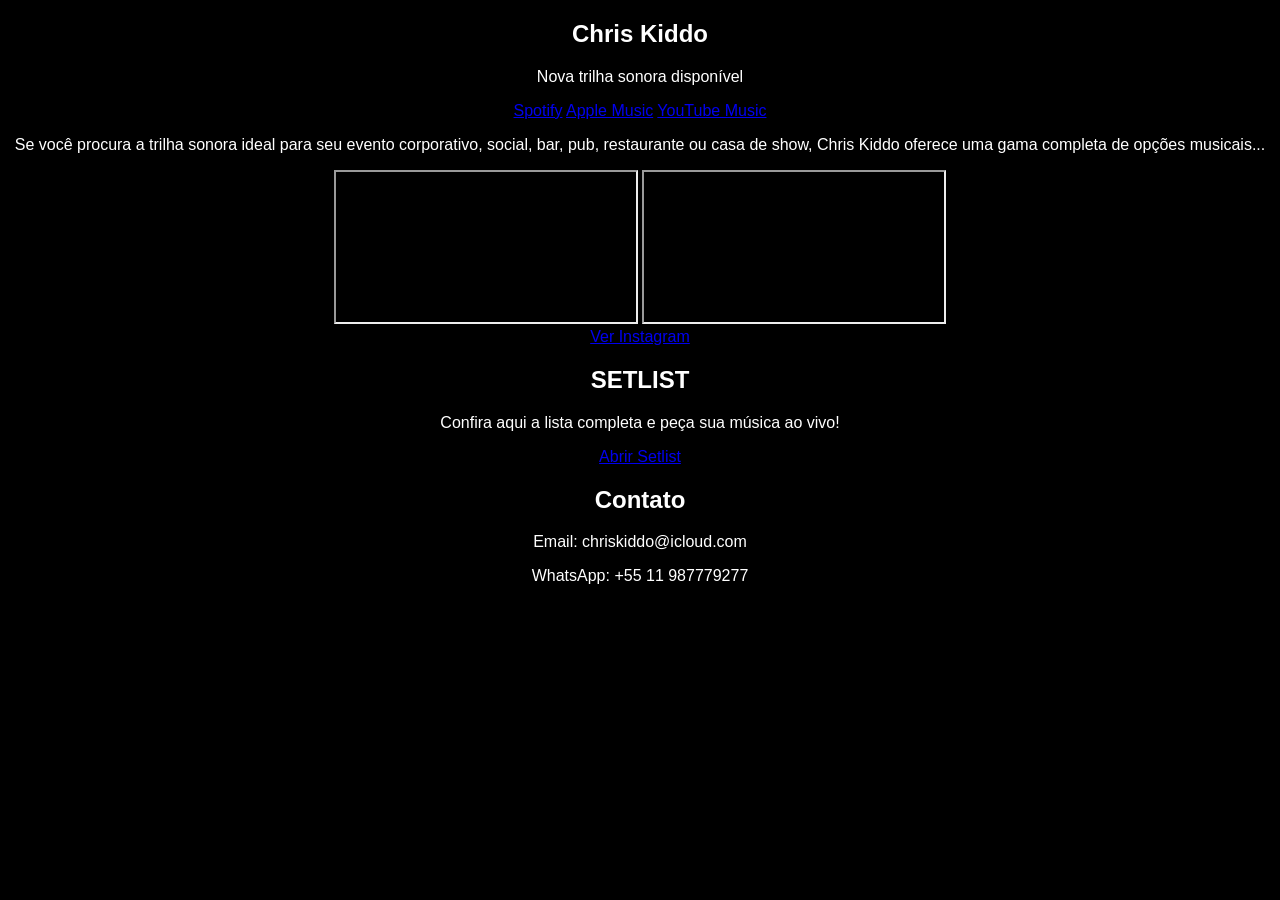
==== commit 18deeb81: "index.html" ====
--- a/index.html
+++ b/index.html
@@ -26,7 +26,7 @@
   <!-- TEXTO -->
   <section class="about">
     <p>
-      Se você procura a trilha sonora ideal para seu evento corporativo, social, bar, pub, restaurante ou casa de show, Ale Chris oferece uma gama completa de opções musicais...
+      Se você procura a trilha sonora ideal para seu evento corporativo, social, bar, pub, restaurante ou casa de show, Chris Kiddo oferece uma gama completa de opções musicais...
     </p>
   </section>
 
